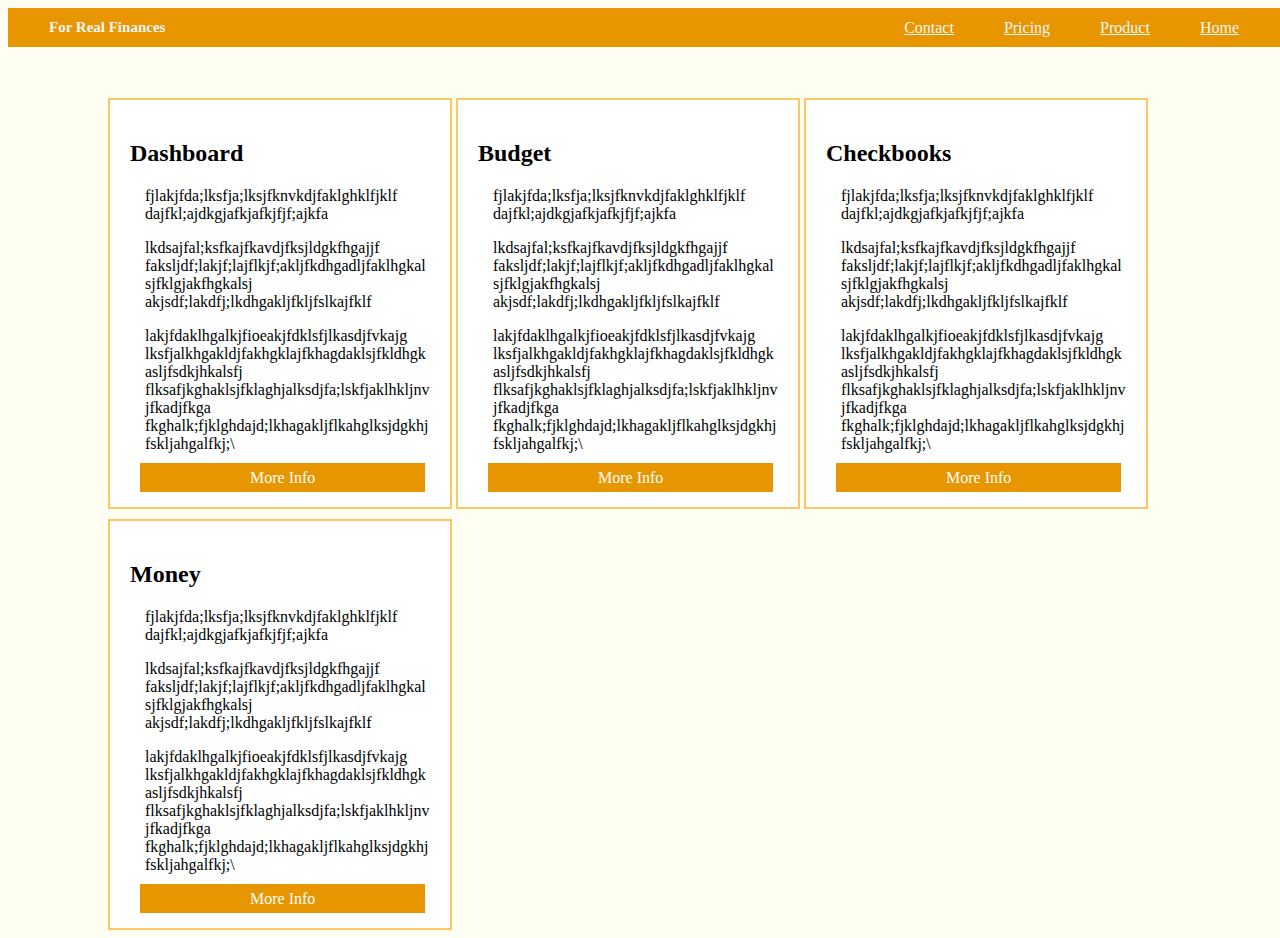
==== Float/index.html @ 28a9033b "initial commit" ====
<!DOCTYPE html>
<html>
 <head>
 <link rel="stylesheet" href="index.css">
 </head>
  <body>

   <div id="nav">

     <h1>For Real Finances</h1>

     <a href="index.html">Home</a>
     <a href="Poduct.html">Product</a>
     <a href="Pricing.html">Pricing</a>
     <a href="Contact.html">Contact</a>
   </div>
    
   
  
     <div id="box">
      <div id="container">
       <div class="card"><h2>Dashboard</h2><p>fjlakjfda;lksfja;lksjfknvkdjfaklghklfjklf
         dajfkl;ajdkgjafkjafkjfjf;ajkfa
       </p><p>lkdsajfal;ksfkajfkavdjfksjldgkfhgajjf
         faksljdf;lakjf;lajflkjf;akljfkdhgadljfaklhgkalsjfklgjakfhgkalsj
         akjsdf;lakdfj;lkdhgakljfkljfslkajfklf
       </p><p>lakjfdaklhgalkjfioeakjfdklsfjlkasdjfvkajg
         lksfjalkhgakldjfakhgklajfkhagdaklsjfkldhgkasljfsdkjhkalsfj
         flksafjkghaklsjfklaghjalksdjfa;lskfjaklhkljnvjfkadjfkga
         fkghalk;fjklghdajd;lkhagakljflkahglksjdgkhjfskljahgalfkj;\
       </p> <a href="#">More Info</a></div>
       <div class="card"><h2>Budget</h2><p>fjlakjfda;lksfja;lksjfknvkdjfaklghklfjklf
          dajfkl;ajdkgjafkjafkjfjf;ajkfa
        </p><p>lkdsajfal;ksfkajfkavdjfksjldgkfhgajjf
          faksljdf;lakjf;lajflkjf;akljfkdhgadljfaklhgkalsjfklgjakfhgkalsj
          akjsdf;lakdfj;lkdhgakljfkljfslkajfklf
        </p><p>lakjfdaklhgalkjfioeakjfdklsfjlkasdjfvkajg
          lksfjalkhgakldjfakhgklajfkhagdaklsjfkldhgkasljfsdkjhkalsfj
          flksafjkghaklsjfklaghjalksdjfa;lskfjaklhkljnvjfkadjfkga
          fkghalk;fjklghdajd;lkhagakljflkahglksjdgkhjfskljahgalfkj;\
        </p> <a href="#">More Info</a></div>
       <div class="card"><h2>Checkbooks</h2><p>fjlakjfda;lksfja;lksjfknvkdjfaklghklfjklf
          dajfkl;ajdkgjafkjafkjfjf;ajkfa
        </p><p>lkdsajfal;ksfkajfkavdjfksjldgkfhgajjf
          faksljdf;lakjf;lajflkjf;akljfkdhgadljfaklhgkalsjfklgjakfhgkalsj
          akjsdf;lakdfj;lkdhgakljfkljfslkajfklf
        </p><p>lakjfdaklhgalkjfioeakjfdklsfjlkasdjfvkajg
          lksfjalkhgakldjfakhgklajfkhagdaklsjfkldhgkasljfsdkjhkalsfj
          flksafjkghaklsjfklaghjalksdjfa;lskfjaklhkljnvjfkadjfkga
          fkghalk;fjklghdajd;lkhagakljflkahglksjdgkhjfskljahgalfkj;\
        </p> <a href="#">More Info</a></div>
       <div class="card"><h2>Money</h2><p>fjlakjfda;lksfja;lksjfknvkdjfaklghklfjklf
          dajfkl;ajdkgjafkjafkjfjf;ajkfa
        </p><p>lkdsajfal;ksfkajfkavdjfksjldgkfhgajjf
          faksljdf;lakjf;lajflkjf;akljfkdhgadljfaklhgkalsjfklgjakfhgkalsj
          akjsdf;lakdfj;lkdhgakljfkljfslkajfklf
        </p><p>lakjfdaklhgalkjfioeakjfdklsfjlkasdjfvkajg
          lksfjalkhgakldjfakhgklajfkhagdaklsjfkldhgkasljfsdkjhkalsfj
          flksafjkghaklsjfklaghjalksdjfa;lskfjaklhkljnvjfkadjfkga
          fkghalk;fjklghdajd;lkhagakljflkahglksjdgkhjfskljahgalfkj;\
        </p> <a href="#">More Info</a></div>
        

      </div>


    </div>



  </body>
</html>
---- Float/index.css ----
body html {
    margin: 0;
    padding: 0;
    border: 0;
}

body {
    background-color: rgb(254, 255, 242);
}

#nav a {
    float: right;
    color: whitesmoke;
    padding-right: 50px;
    margin-top: 10px;

}



#nav h1 {
    float: left;
    font-size: 15px;
    color: whitesmoke;
    margin-left: 40px;
}

#nav {
    background-color: rgb(231, 150, 0);
    padding: 1px;
    text-align: center;
    position: fixed;
    width: 100%;
    z-index: 2;
    
}

#box {
   
    margin-left: 100px;
    margin-right: 100px;
    top: 50%;
    
    display: flex;
    flex-direction:row;
    
    
}

.card {
    margin: auto;
    margin-top: 10px;
    
    padding: 20px;
    display: inline-block;
    
    background: white;
    border: 2px solid rgb(253, 199, 97);
    width: 300px;
    
    
     
    
    
}

#container {
  
    margin: auto;
    margin-top: 80px;
    
    
    
}
    
   
    
 

.card p {
    word-wrap: break-word;
    clear: right;
    margin-left: 15px
    
}

.card a {
    background-color: rgb(231, 150, 0);
    padding: 6px;
    text-align: center;
    text-decoration: none;
    margin-left: 10px;
    color: white;
    padding-left: 110px;
    padding-right: 110px;
}
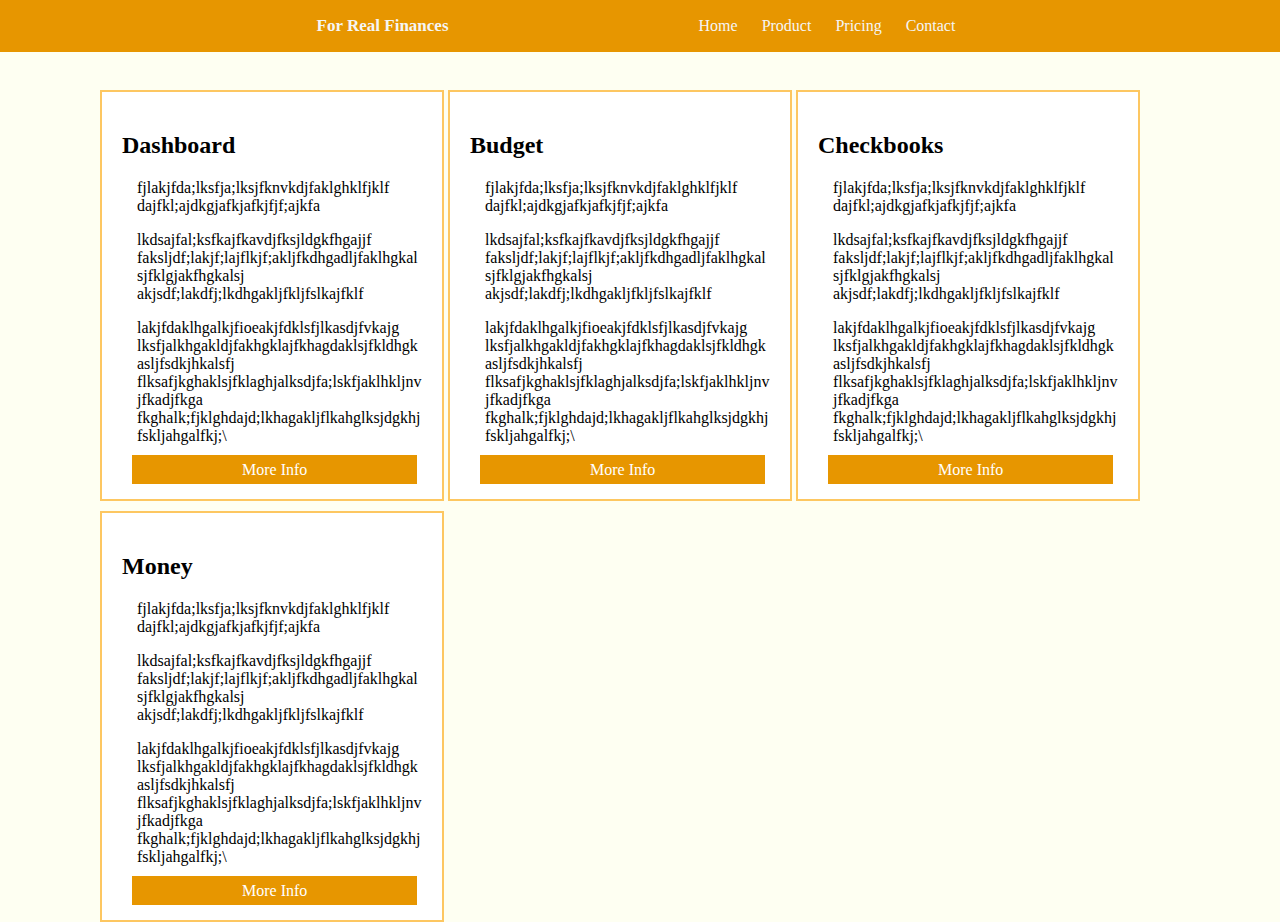
==== commit e80d655a: "2nd commit" ====
--- a/Float/index.html
+++ b/Float/index.html
@@ -8,11 +8,12 @@
    <div id="nav">
 
      <h1>For Real Finances</h1>
-
-     <a href="index.html">Home</a>
-     <a href="Poduct.html">Product</a>
-     <a href="Pricing.html">Pricing</a>
-     <a href="Contact.html">Contact</a>
+     <ul>
+      <a href="index.html">Home</a>
+      <a href="Poduct.html">Product</a>
+      <a href="Pricing.html">Pricing</a>
+      <a href="Contact.html">Contact</a>
+     </ul>
    </div>
     
    
--- a/Float/index.css
+++ b/Float/index.css
@@ -1,4 +1,4 @@
-body html {
+body, html {
     margin: 0;
     padding: 0;
     border: 0;
@@ -8,21 +8,29 @@
     background-color: rgb(254, 255, 242);
 }
 
+#nav ul {
+    
+    color: whitesmoke;
+    
+    
+
+}
 #nav a {
-    float: right;
+    text-decoration: none;
     color: whitesmoke;
-    padding-right: 50px;
-    margin-top: 10px;
-
+    margin: 10px;
+    margin-bottom: 0;
+    margin-top: 15px;
+    padding: 0;
 }
 
 
-
 #nav h1 {
-    float: left;
-    font-size: 15px;
+    
+    font-size: 17px;
     color: whitesmoke;
-    margin-left: 40px;
+    margin-right: 200px;
+    margin-top: 15px;
 }
 
 #nav {
@@ -32,7 +40,11 @@
     position: fixed;
     width: 100%;
     z-index: 2;
-    
+    display: flex;
+    align-items: flex-start;
+    justify-content: center;
+    align-content: space-between;
+
 }
 
 #box {
